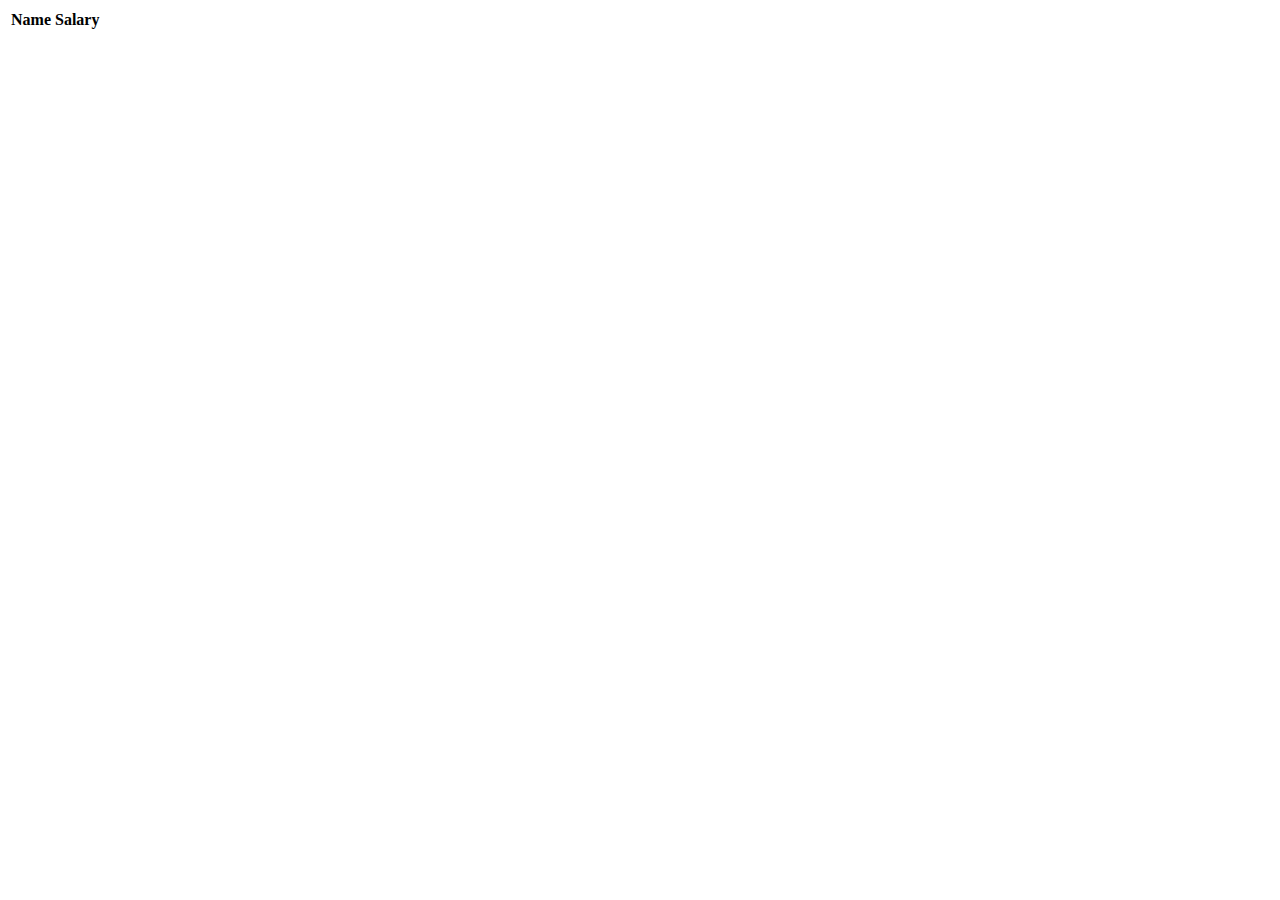
==== index.html @ c88aeb0e "practice" ====
<!DOCTYPE html>
<html lang="en">
<head>
    <meta charset="UTF-8">
    <meta http-equiv="X-UA-Compatible" content="IE=edge">
    <meta name="viewport" content="width=device-width, initial-scale=1.0">
    <title>Document</title>
</head>
<body>
    
    <table>
        <thead>
            <tr>
                <th>Name</th>
                <th>Salary</th>
            </tr>
        </thead>
        <tbody id="usersList">
            
        </tbody>
    </table>

    <script src="scripts/practice.js"></script>
</body>
</html>
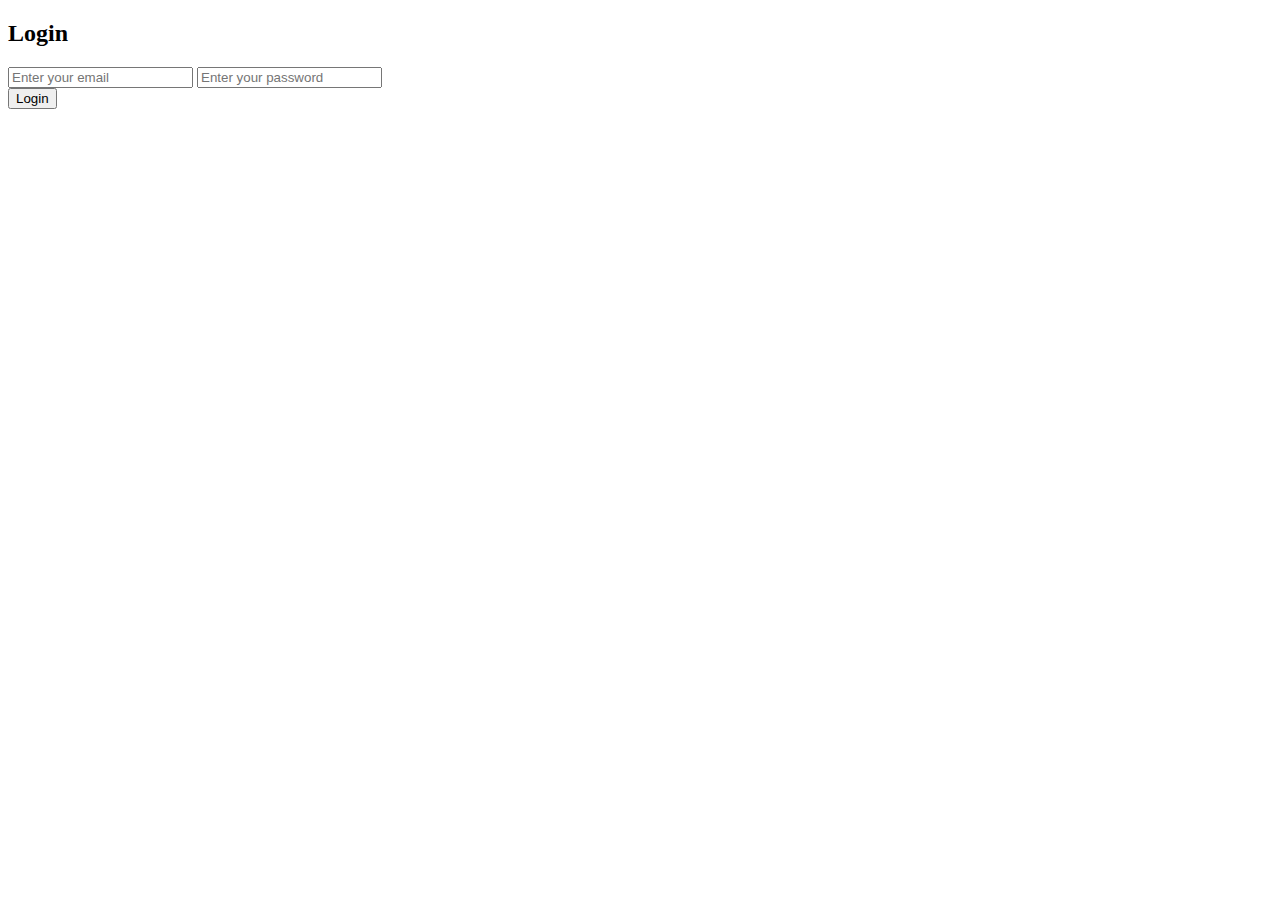
==== commit 75adba67: "final" ====
--- a/index.html
+++ b/index.html
@@ -4,22 +4,22 @@
     <meta charset="UTF-8">
     <meta http-equiv="X-UA-Compatible" content="IE=edge">
     <meta name="viewport" content="width=device-width, initial-scale=1.0">
+    
     <title>Document</title>
 </head>
 <body>
     
-    <table>
-        <thead>
-            <tr>
-                <th>Name</th>
-                <th>Salary</th>
-            </tr>
-        </thead>
-        <tbody id="usersList">
-            
-        </tbody>
-    </table>
+    <div>
+        <h2>Login</h2>
+        <div>
+            <input type="email" placeholder="Enter your email" id="txtEmail">
+            <input type="password" placeholder="Enter your password" id="txtPassword">
+        </div>
+        <button id="btnLogin">Login</button>
+    </div>
 
-    <script src="scripts/practice.js"></script>
+    <script src="https://code.jquery.com/jquery-3.6.3.min.js"></script>
+    <script src="scripts/storeManager.js"></script>
+   <script src="scripts/login.js"></script>
 </body>
 </html>